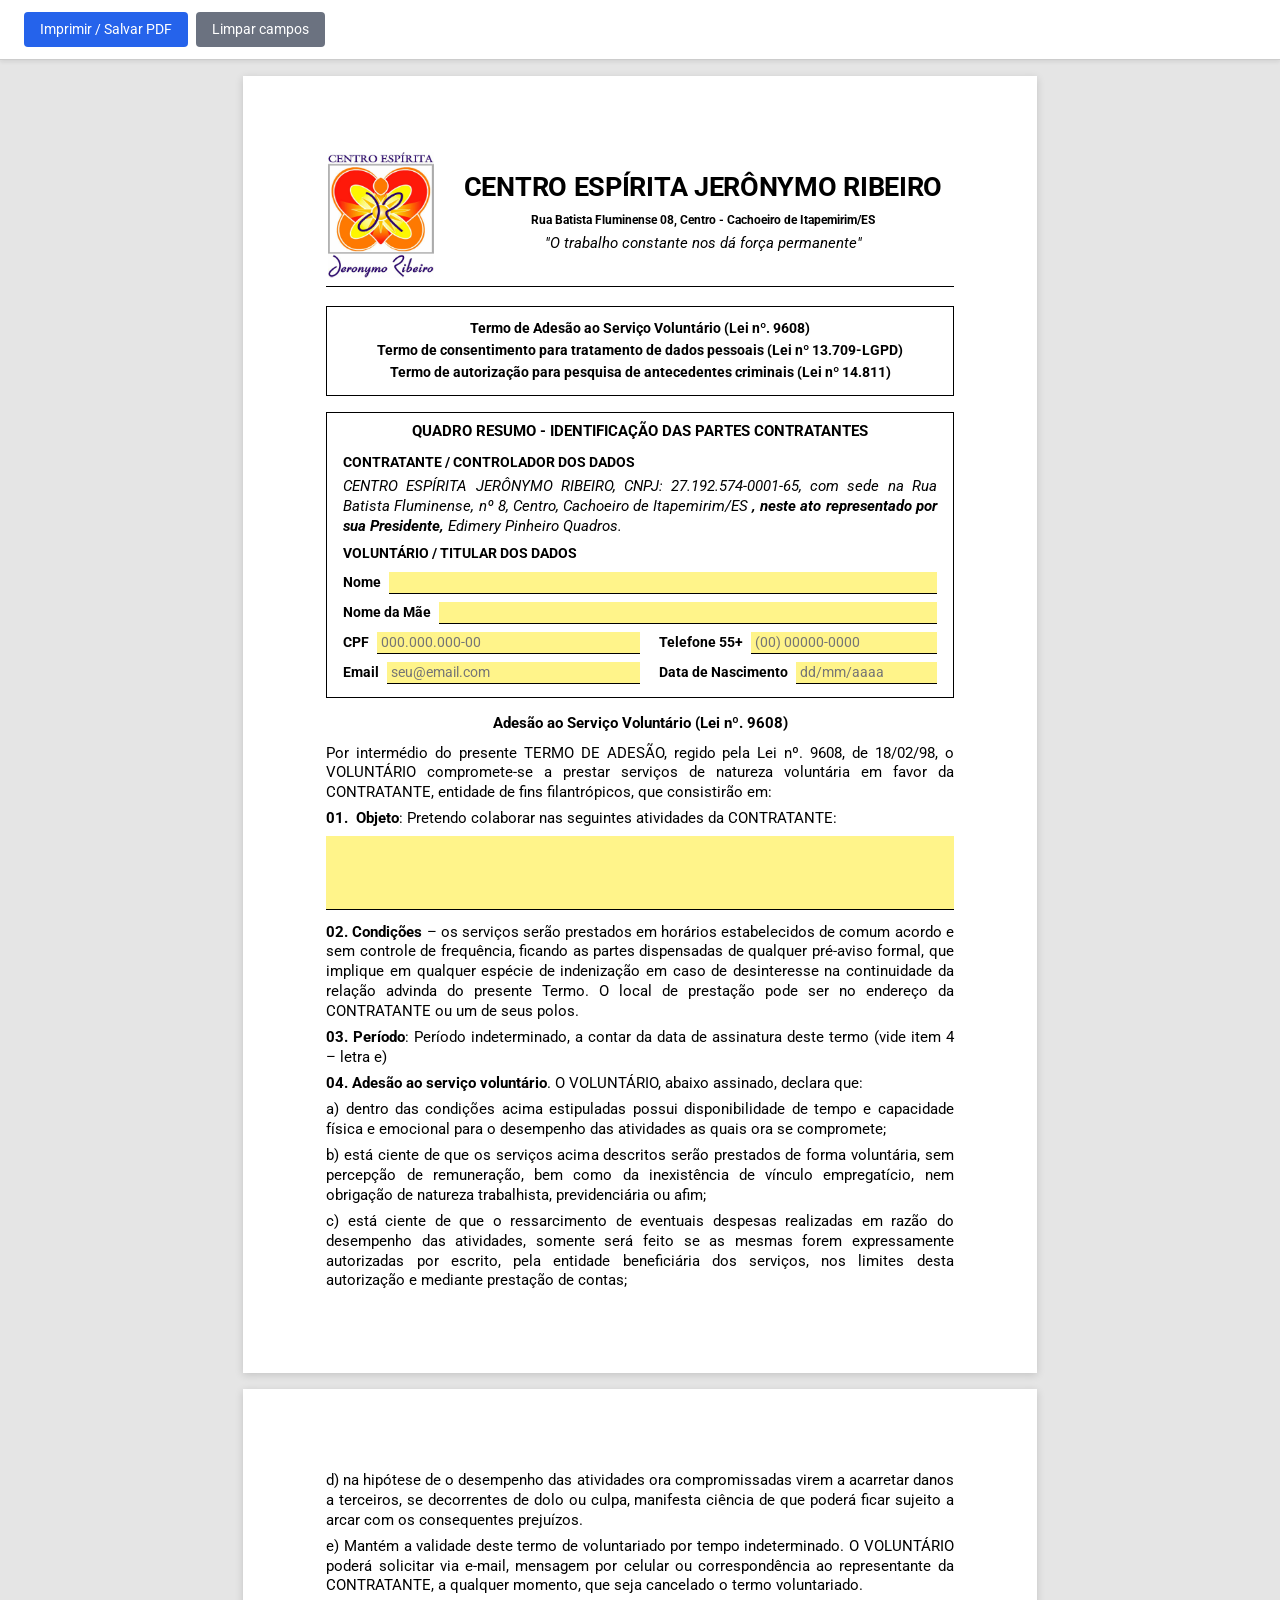
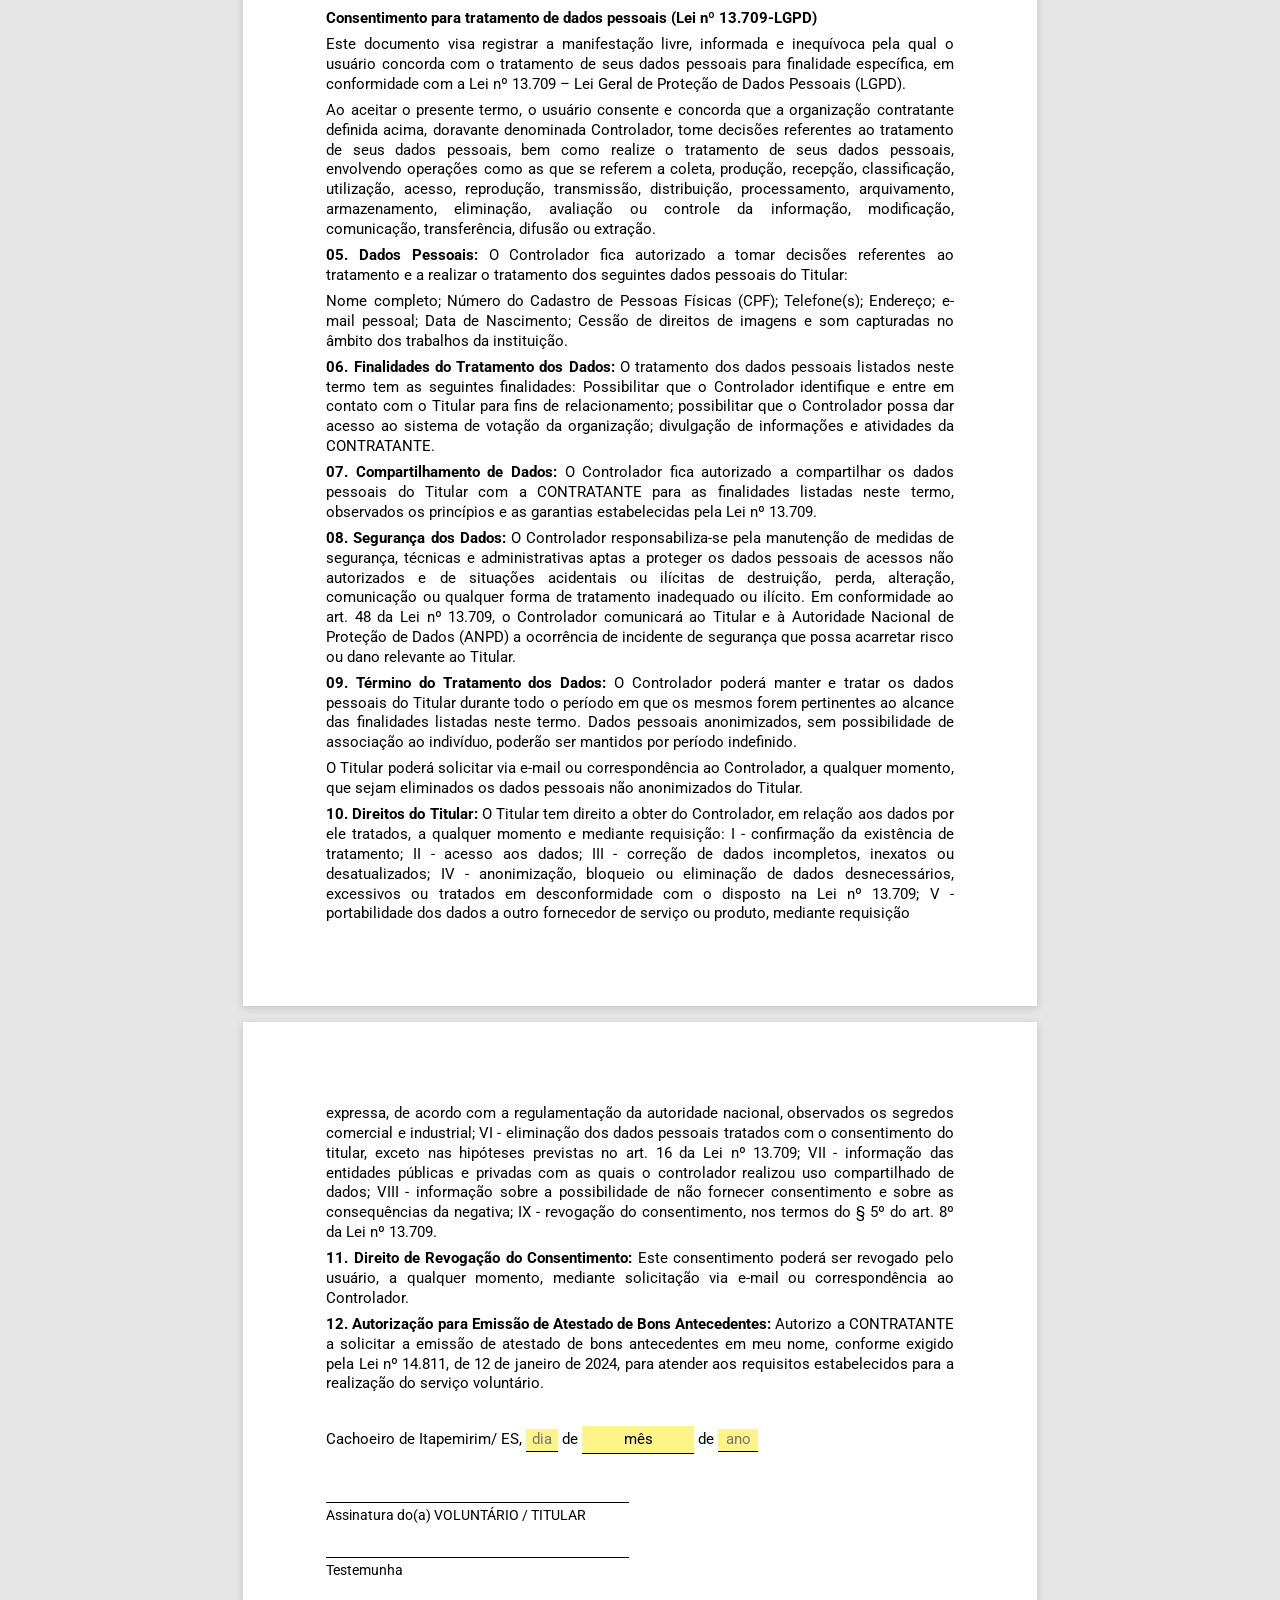
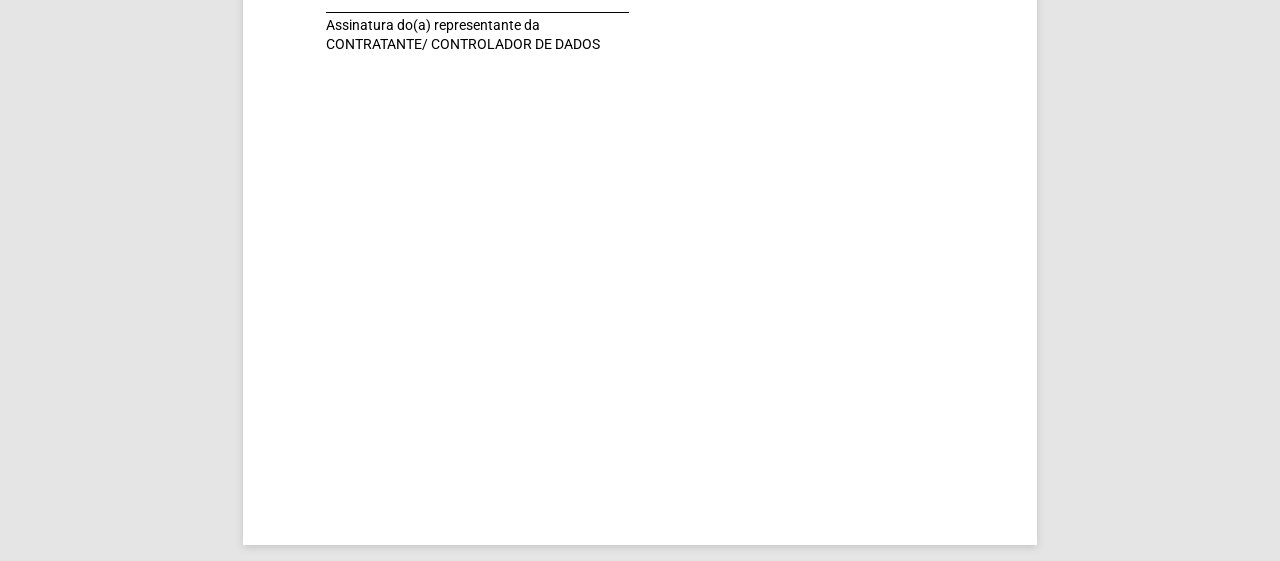
==== index.html @ bb470d13 "deploy: 8203a4cd97ca8ab057811f8cab31dd619400f692" ====
<!DOCTYPE html>
<html lang="pt-BR">
<head>
  <meta charset="UTF-8" />
  <meta name="viewport" content="width=device-width, initial-scale=1.0" />
  <title>Termo de Adesão ao Serviço Voluntário - CEJR 2026</title>
  <link rel="preconnect" href="https://fonts.googleapis.com" />
  <link rel="preconnect" href="https://fonts.gstatic.com" crossorigin />
  <link href="https://fonts.googleapis.com/css2?family=Roboto:ital,wght@0,400;0,700;1,400;1,700&display=swap" rel="stylesheet" />
  <link rel="stylesheet" href="styles.css" />
</head>
<body>
  <div class="toolbar no-print">
    <button id="btn-print" type="button" class="btn">Imprimir / Salvar PDF</button>
    <button onclick="limparCampos()" type="button" class="btn btn-secondary">Limpar campos</button>
    <span id="form-error" class="form-error" role="alert" aria-live="polite"></span>
  </div>

  <article class="page">
    <!-- Cabeçalho -->
    <header class="doc-header">
      <div class="logo-box">
        <img src="logo.png" alt="Centro Espírita Jerônymo Ribeiro" class="logo-img" />
      </div>
      <div class="title-block">
        <h1>CENTRO ESPÍRITA JERÔNYMO RIBEIRO</h1>
        <p class="subtitle">Rua Batista Fluminense 08, Centro - Cachoeiro de Itapemirim/ES</p>
        <p class="motto"><em>"O trabalho constante nos dá força permanente"</em></p>
      </div>
    </header>
    <hr class="header-rule" />

    <!-- Box dos títulos das leis -->
    <section class="law-box">
      <p><strong>Termo de Adesão ao Serviço Voluntário (Lei nº. 9608)</strong></p>
      <p><strong>Termo de consentimento para tratamento de dados pessoais (Lei nº 13.709-LGPD)</strong></p>
      <p><strong>Termo de autorização para pesquisa de antecedentes criminais (Lei nº 14.811)</strong></p>
    </section>

    <!-- Quadro Resumo -->
    <section class="resume-box">
      <h2 class="box-title">QUADRO RESUMO - IDENTIFICAÇÃO DAS PARTES CONTRATANTES</h2>

      <h3>CONTRATANTE / CONTROLADOR DOS DADOS</h3>
      <p class="italic">
        CENTRO ESPÍRITA JERÔNYMO RIBEIRO, CNPJ: 27.192.574-0001-65, com sede na Rua Batista Fluminense,
        nº 8, Centro, Cachoeiro de Itapemirim/ES <strong>, neste ato representado por sua Presidente,</strong>
        Edimery Pinheiro Quadros.
      </p>

      <h3>VOLUNTÁRIO / TITULAR DOS DADOS</h3>
      <table class="fields-table">
        <tr>
          <td colspan="2">
            <label>Nome <input type="text" class="fill" name="nome" required /></label>
          </td>
        </tr>
        <tr>
          <td colspan="2">
            <label>Nome da Mãe <input type="text" class="fill" name="nome_mae" required /></label>
          </td>
        </tr>
        <tr>
          <td><label>CPF <input type="text" class="fill" name="cpf" data-mask="cpf" maxlength="14" inputmode="numeric" placeholder="000.000.000-00" required pattern="\d{3}\.\d{3}\.\d{3}-\d{2}" title="CPF no formato 000.000.000-00" /></label></td>
          <td><label>Telefone 55+ <input type="text" class="fill" name="telefone" data-mask="phone" maxlength="15" inputmode="numeric" placeholder="(00) 00000-0000" required pattern="\(\d{2}\) \d{4,5}-\d{4}" title="Telefone no formato (00) 00000-0000" /></label></td>
        </tr>
        <tr>
          <td><label>Email <input type="email" class="fill" name="email" required placeholder="seu@email.com" title="Informe um e-mail válido" /></label></td>
          <td><label>Data de Nascimento <input type="text" class="fill" name="nascimento" placeholder="dd/mm/aaaa" data-mask="date" maxlength="10" inputmode="numeric" required pattern="\d{2}/\d{2}/\d{4}" title="Data no formato dd/mm/aaaa" /></label></td>
        </tr>
      </table>
    </section>

    <h2 class="section-title">Adesão ao Serviço Voluntário (Lei nº. 9608)</h2>

    <p>
      Por intermédio do presente TERMO DE ADESÃO, regido pela Lei nº. 9608, de 18/02/98, o VOLUNTÁRIO
      compromete-se a prestar serviços de natureza voluntária em favor da CONTRATANTE, entidade de fins
      filantrópicos, que consistirão em:
    </p>

    <p><strong>01.&nbsp;&nbsp;Objeto</strong>: Pretendo colaborar nas seguintes atividades da CONTRATANTE:</p>
    <textarea class="fill fill-area" name="objeto" rows="3" required></textarea>

    <p>
      <strong>02. Condições</strong> – os serviços serão prestados em horários estabelecidos de comum acordo
      e sem controle de frequência, ficando as partes dispensadas de qualquer pré-aviso formal, que implique
      em qualquer espécie de indenização em caso de desinteresse na continuidade da relação advinda do
      presente Termo. O local de prestação pode ser no endereço da CONTRATANTE ou um de seus polos.
    </p>

    <p>
      <strong>03. Período</strong>: Período indeterminado, a contar da data de assinatura deste termo (vide
      item 4 – letra e)
    </p>

    <p><strong>04. Adesão ao serviço voluntário</strong>. O VOLUNTÁRIO, abaixo assinado, declara que:</p>
    <p>a) dentro das condições acima estipuladas possui disponibilidade de tempo e capacidade física e
      emocional para o desempenho das atividades as quais ora se compromete;</p>
    <p>b) está ciente de que os serviços acima descritos serão prestados de forma voluntária, sem percepção
      de remuneração, bem como da inexistência de vínculo empregatício, nem obrigação de natureza
      trabalhista, previdenciária ou afim;</p>
    <p>c) está ciente de que o ressarcimento de eventuais despesas realizadas em razão do desempenho das
      atividades, somente será feito se as mesmas forem expressamente autorizadas por escrito, pela
      entidade beneficiária dos serviços, nos limites desta autorização e mediante prestação de contas;</p>
  </article>

  <!-- Página 2 -->
  <article class="page">
    <p>d) na hipótese de o desempenho das atividades ora compromissadas virem a acarretar danos a
      terceiros, se decorrentes de dolo ou culpa, manifesta ciência de que poderá ficar sujeito a arcar com os
      consequentes prejuízos.</p>
    <p>e) Mantém a validade deste termo de voluntariado por tempo indeterminado. O VOLUNTÁRIO poderá
      solicitar via e-mail, mensagem por celular ou correspondência ao representante da CONTRATANTE, a
      qualquer momento, que seja cancelado o termo voluntariado.</p>

    <h2 class="section-title-left">Consentimento para tratamento de dados pessoais (Lei nº 13.709-LGPD)</h2>
    <p>Este documento visa registrar a manifestação livre, informada e inequívoca pela qual o usuário
      concorda com o tratamento de seus dados pessoais para finalidade específica, em conformidade com a
      Lei nº 13.709 – Lei Geral de Proteção de Dados Pessoais (LGPD).</p>
    <p>Ao aceitar o presente termo, o usuário consente e concorda que a organização contratante definida
      acima, doravante denominada Controlador, tome decisões referentes ao tratamento de seus dados
      pessoais, bem como realize o tratamento de seus dados pessoais, envolvendo operações como as que
      se referem a coleta, produção, recepção, classificação, utilização, acesso, reprodução, transmissão,
      distribuição, processamento, arquivamento, armazenamento, eliminação, avaliação ou controle da
      informação, modificação, comunicação, transferência, difusão ou extração.</p>

    <p><strong>05. Dados Pessoais:</strong> O Controlador fica autorizado a tomar decisões referentes ao
      tratamento e a realizar o tratamento dos seguintes dados pessoais do Titular:</p>
    <p>Nome completo; Número do Cadastro de Pessoas Físicas (CPF); Telefone(s); Endereço; e-mail pessoal;
      Data de Nascimento; Cessão de direitos de imagens e som capturadas no âmbito dos trabalhos da
      instituição.</p>

    <p><strong>06. Finalidades do Tratamento dos Dados:</strong> O tratamento dos dados pessoais listados
      neste termo tem as seguintes finalidades: Possibilitar que o Controlador identifique e entre em contato
      com o Titular para fins de relacionamento; possibilitar que o Controlador possa dar acesso ao sistema
      de votação da organização; divulgação de informações e atividades da CONTRATANTE.</p>

    <p><strong>07. Compartilhamento de Dados:</strong> O Controlador fica autorizado a compartilhar os dados
      pessoais do Titular com a CONTRATANTE para as finalidades listadas neste termo, observados os
      princípios e as garantias estabelecidas pela Lei nº 13.709.</p>

    <p><strong>08. Segurança dos Dados:</strong> O Controlador responsabiliza-se pela manutenção de
      medidas de segurança, técnicas e administrativas aptas a proteger os dados pessoais de acessos não
      autorizados e de situações acidentais ou ilícitas de destruição, perda, alteração, comunicação ou
      qualquer forma de tratamento inadequado ou ilícito. Em conformidade ao art. 48 da Lei nº 13.709, o
      Controlador comunicará ao Titular e à Autoridade Nacional de Proteção de Dados (ANPD) a ocorrência
      de incidente de segurança que possa acarretar risco ou dano relevante ao Titular.</p>

    <p><strong>09. Término do Tratamento dos Dados:</strong> O Controlador poderá manter e tratar os
      dados pessoais do Titular durante todo o período em que os mesmos forem pertinentes ao alcance das
      finalidades listadas neste termo. Dados pessoais anonimizados, sem possibilidade de associação ao
      indivíduo, poderão ser mantidos por período indefinido.</p>
    <p>O Titular poderá solicitar via e-mail ou correspondência ao Controlador, a qualquer momento, que
      sejam eliminados os dados pessoais não anonimizados do Titular.</p>

    <p><strong>10. Direitos do Titular:</strong> O Titular tem direito a obter do Controlador, em relação aos
      dados por ele tratados, a qualquer momento e mediante requisição: I - confirmação da existência de
      tratamento; II - acesso aos dados; III - correção de dados incompletos, inexatos ou desatualizados;
      IV - anonimização, bloqueio ou eliminação de dados desnecessários, excessivos ou tratados em
      desconformidade com o disposto na Lei nº 13.709; V - portabilidade dos dados a outro fornecedor de
      serviço ou produto, mediante requisição</p>
  </article>

  <!-- Página 3 -->
  <article class="page">
    <p>expressa, de acordo com a regulamentação da autoridade nacional, observados os segredos comercial
      e industrial; VI - eliminação dos dados pessoais tratados com o consentimento do titular, exceto nas
      hipóteses previstas no art. 16 da Lei nº 13.709; VII - informação das entidades públicas e privadas com
      as quais o controlador realizou uso compartilhado de dados; VIII - informação sobre a possibilidade de
      não fornecer consentimento e sobre as consequências da negativa; IX - revogação do consentimento,
      nos termos do § 5º do art. 8º da Lei nº 13.709.</p>

    <p><strong>11. Direito de Revogação do Consentimento:</strong> Este consentimento poderá ser revogado
      pelo usuário, a qualquer momento, mediante solicitação via e-mail ou correspondência ao Controlador.</p>

    <p><strong>12. Autorização para Emissão de Atestado de Bons Antecedentes:</strong> Autorizo a
      CONTRATANTE a solicitar a emissão de atestado de bons antecedentes em meu nome, conforme exigido
      pela Lei nº 14.811, de 12 de janeiro de 2024, para atender aos requisitos estabelecidos para a
      realização do serviço voluntário.</p>

    <p class="data-local">
      Cachoeiro de Itapemirim/ ES,
      <input type="text" class="fill fill-inline dia" name="dia" placeholder="dia" data-mask="digits" maxlength="2" inputmode="numeric" required pattern="\d{1,2}" title="Dia (1-31)" />
      de
      <select class="fill fill-inline mes" name="mes" required
              oninvalid="this.setCustomValidity('Selecione um mês')"
              onchange="this.setCustomValidity('')">
        <option value="" disabled selected>mês</option>
        <option>janeiro</option>
        <option>fevereiro</option>
        <option>março</option>
        <option>abril</option>
        <option>maio</option>
        <option>junho</option>
        <option>julho</option>
        <option>agosto</option>
        <option>setembro</option>
        <option>outubro</option>
        <option>novembro</option>
        <option>dezembro</option>
      </select>
      de
      <input type="text" class="fill fill-inline ano" name="ano" placeholder="ano" data-mask="digits" maxlength="4" inputmode="numeric" required pattern="\d{4}" title="Ano com 4 dígitos" />
    </p>

    <div class="signatures">
      <div class="signature-block">
        <div class="signature-line"></div>
        <p>Assinatura do(a) VOLUNTÁRIO / TITULAR</p>
      </div>
      <div class="signature-block">
        <div class="signature-line"></div>
        <p>Testemunha</p>
      </div>
      <div class="signature-block">
        <div class="signature-line"></div>
        <p>Assinatura do(a) representante da<br />CONTRATANTE/ CONTROLADOR DE DADOS</p>
      </div>
    </div>
  </article>

  <script>
    function limparCampos() {
      document.querySelectorAll('input.fill, textarea.fill').forEach(el => el.value = '');
      document.querySelectorAll('select.fill').forEach(el => el.selectedIndex = 0);
    }

    const masks = {
      date: (v) => {
        const d = v.replace(/\D/g, '').slice(0, 8);
        if (d.length <= 2) return d;
        if (d.length <= 4) return `${d.slice(0,2)}/${d.slice(2)}`;
        return `${d.slice(0,2)}/${d.slice(2,4)}/${d.slice(4)}`;
      },
      cpf: (v) => {
        const d = v.replace(/\D/g, '').slice(0, 11);
        if (d.length <= 3) return d;
        if (d.length <= 6) return `${d.slice(0,3)}.${d.slice(3)}`;
        if (d.length <= 9) return `${d.slice(0,3)}.${d.slice(3,6)}.${d.slice(6)}`;
        return `${d.slice(0,3)}.${d.slice(3,6)}.${d.slice(6,9)}-${d.slice(9)}`;
      },
      letters: (v) => v.replace(/[^A-Za-zÇçÀ-ÖØ-öø-ÿ\s]/g, ''),
      digits: (v) => v.replace(/\D/g, ''),
      phone: (v) => {
        const d = v.replace(/\D/g, '').slice(0, 11);
        if (d.length <= 2) return d.length ? `(${d}` : d;
        if (d.length <= 6) return `(${d.slice(0,2)}) ${d.slice(2)}`;
        if (d.length <= 10) return `(${d.slice(0,2)}) ${d.slice(2,6)}-${d.slice(6)}`;
        return `(${d.slice(0,2)}) ${d.slice(2,7)}-${d.slice(7)}`;
      },
    };

    document.querySelectorAll('input[data-mask]').forEach((el) => {
      const fn = masks[el.dataset.mask];
      if (!fn) return;
      el.addEventListener('input', () => {
        el.value = fn(el.value);
      });
    });

    // Validação antes de imprimir
    const btnPrint = document.getElementById('btn-print');
    const errorEl = document.getElementById('form-error');

    btnPrint.addEventListener('click', () => {
      const fields = document.querySelectorAll('.fill');
      let firstInvalid = null;
      fields.forEach((f) => {
        f.classList.remove('invalid');
        if (!f.checkValidity()) {
          f.classList.add('invalid');
          if (!firstInvalid) firstInvalid = f;
        }
      });

      if (firstInvalid) {
        errorEl.textContent = '*Preencha todos os campos corretamente!';
        firstInvalid.scrollIntoView({ behavior: 'smooth', block: 'center' });
        firstInvalid.focus({ preventScroll: true });
        firstInvalid.reportValidity();
        return;
      }

      errorEl.textContent = '';
      window.print();
    });

    // Remove marcação de erro quando o usuário corrige
    document.querySelectorAll('.fill').forEach((el) => {
      el.addEventListener('input', () => el.classList.remove('invalid'));
      el.addEventListener('change', () => el.classList.remove('invalid'));
    });
  </script>
</body>
</html>
---- styles.css ----
/* === Base === */
* { box-sizing: border-box; }

body {
  margin: 0;
  background: #e5e5e5;
  font-family: "Roboto", "Segoe UI", Arial, sans-serif;
  font-size: 11pt;
  color: #000;
  line-height: 1.35;
}

/* === Toolbar (não imprime) === */
.toolbar {
  position: sticky;
  top: 0;
  z-index: 100;
  background: #fff;
  border-bottom: 1px solid #ccc;
  padding: 0.75rem 1.5rem;
  display: flex;
  gap: 0.5rem;
  box-shadow: 0 2px 4px rgba(0,0,0,0.08);
}

.btn {
  padding: 0.5rem 1rem;
  background: #2563eb;
  color: #fff;
  border: none;
  border-radius: 4px;
  cursor: pointer;
  font: inherit;
  font-size: 0.9rem;
}

.btn:hover { filter: brightness(1.1); }
.btn-secondary { background: #6b7280; }

.form-error {
  color: #b91c1c;
  font-size: 0.9rem;
  align-self: center;
  margin-left: 0.5rem;
}

.fill.invalid,
select.fill.invalid {
  background: #fee2e2 !important;
  border-bottom: 1.5px solid #b91c1c !important;
}

.fill.invalid:focus {
  background: #fecaca !important;
}

/* === Página A4 === */
.page {
  width: 21cm;
  min-height: 29.7cm;
  margin: 1rem auto;
  padding: 2cm 2.2cm;
  background: #fff;
  box-shadow: 0 2px 8px rgba(0,0,0,0.15);
  position: relative;
}

/* === Cabeçalho === */
.doc-header {
  display: flex;
  align-items: center;
  gap: 1rem;
  margin-bottom: 0.5rem;
}

.logo-box {
  width: 110px;
  text-align: center;
  flex-shrink: 0;
}

.logo-img {
  width: 100%;
  height: auto;
  display: block;
}

.title-block {
  flex: 1;
  text-align: center;
}

.title-block h1 {
  font-size: 20pt;
  font-weight: bold;
  margin: 0;
  letter-spacing: -0.3px;
}

.subtitle {
  font-size: 9pt;
  font-weight: bold;
  margin: 0.3rem 0;
}

.motto {
  font-size: 11pt;
  margin: 0.3rem 0 0 0;
}

.header-rule {
  border: none;
  border-top: 1.5px solid #000;
  margin: 0.5rem 0 1.2rem 0;
}

/* === Box das leis === */
.law-box {
  border: 1px solid #000;
  padding: 0.5rem 1rem;
  text-align: center;
  margin-bottom: 1rem;
}

.law-box p {
  margin: 0;
  font-size: 10.5pt;
  text-align: center;
  line-height: 1.1;
}

.title-block p {
  text-align: center;
}

/* === Quadro Resumo === */
.resume-box {
  border: 1px solid #000;
  padding: 0.6rem 1rem;
  margin-bottom: 1rem;
}

.box-title {
  text-align: center;
  font-size: 11pt;
  font-weight: bold;
  margin: 0 0 0.7rem 0;
}

.resume-box h3 {
  font-size: 10.5pt;
  font-weight: bold;
  margin: 0.5rem 0 0.3rem 0;
}

.resume-box .italic { font-style: italic; margin: 0 0 0.5rem 0; }

.fields-table {
  width: 100%;
  border-collapse: collapse;
}

.fields-table td {
  padding: 4px 0;
  vertical-align: middle;
  width: 50%;
}

.fields-table td + td {
  padding-left: 1.2rem;
}

.fields-table label {
  display: flex;
  align-items: center;
  gap: 8px;
  font-weight: bold;
  font-size: 10.5pt;
}

/* === Títulos de seção === */
.section-title {
  text-align: center;
  font-size: 11pt;
  font-weight: bold;
  margin: 1rem 0 0.6rem 0;
}

.section-title-left {
  font-size: 11pt;
  font-weight: bold;
  margin: 0.8rem 0 0.4rem 0;
}

/* === Parágrafos === */
.page p {
  margin: 0.4rem 0;
  text-align: justify;
  text-justify: inter-word;
  hyphens: auto;
  -webkit-hyphens: auto;
  word-spacing: normal;
}

.page .law-box p,
.page .title-block p {
  text-align: center;
}

/* === Campos preenchíveis (amarelos como no PDF original) === */
.fill {
  background: #fff48a;
  border: none;
  border-bottom: 1px solid #000;
  font: inherit;
  font-weight: normal;
  padding: 1px 4px;
  color: #000;
  outline: none;
  flex: 1;
  min-width: 0;
}

.fill:focus {
  background: #ffe94d;
  box-shadow: inset 0 -2px 0 #2563eb;
}

.fill-area {
  width: 100%;
  resize: none;
  font-family: inherit;
  font-size: inherit;
  min-height: 4.5em;
  border: none;
  border-bottom: 1px solid #000;
  background: #fff48a;
  padding: 4px 6px;
  line-height: 1.5;
}

.fill-inline {
  display: inline-block;
  flex: 0 0 auto;
  text-align: center;
}

.dia { width: 4ch; }
.mes { width: 14ch; }
.ano { width: 5ch; }

select.fill {
  appearance: none;
  -webkit-appearance: none;
  -moz-appearance: none;
  background: #fff48a;
  border: none;
  border-bottom: 1px solid #000;
  font: inherit;
  color: #000;
  padding: 2px 4px 3px;
  outline: none;
  cursor: pointer;
  line-height: 1.5;
  vertical-align: baseline;
  height: auto;
}

select.fill:focus {
  background: #ffe94d;
  box-shadow: inset 0 -2px 0 #2563eb;
}

/* === Data e assinaturas === */
.data-local {
  text-align: center;
  margin: 2rem 0 3rem 0 !important;
  font-size: 11pt;
}

.signatures {
  margin-top: 1.5rem;
}

.signature-block {
  margin-bottom: 2rem;
}

.signature-line {
  border-top: 1px solid #000;
  width: 8cm;
  margin-bottom: 0.2rem;
}

.signature-block p {
  margin: 0;
  font-size: 10.5pt;
}

/* === Mobile (tela apenas) === */
@media screen and (max-width: 820px) {
  body {
    overflow-x: hidden;
  }

  .page {
    width: 100%;
    min-height: auto;
    margin: 0.5rem 0;
    padding: 1rem;
    box-shadow: none;
    border-bottom: 1px solid #ddd;
  }

  .doc-header {
    flex-direction: column;
    align-items: center;
    text-align: center;
  }

  .title-block h1 {
    font-size: 16pt;
  }

  .fields-table,
  .fields-table tbody,
  .fields-table tr,
  .fields-table td {
    display: block;
    width: 100% !important;
  }

  .fields-table td + td {
    padding-left: 0;
  }

  .fields-table label {
    flex-direction: column;
    align-items: stretch;
    gap: 4px;
  }

  .fill,
  .fill-area {
    width: 100%;
  }

  .toolbar {
    flex-wrap: wrap;
  }
}

/* === Impressão === */
@media print {
  body {
    background: #fff;
    margin: 0;
  }

  .no-print { display: none !important; }

  .page {
    margin: 0;
    padding: 0;
    box-shadow: none;
    width: 100%;
    min-height: auto;
    page-break-after: auto;
    break-after: auto;
    border: none;
  }

  .page p {
    text-align: justify;
    hyphens: auto;
    -webkit-hyphens: auto;
  }

  /* Mantém centralização nos blocos que devem ficar centralizados */
  .page .law-box p,
  .page .title-block p,
  .page .box-title,
  .page .section-title,
  .page .data-local {
    text-align: center !important;
  }

  /* Evita que parágrafos / blocos fiquem partidos entre páginas criando vazios */
  .page p,
  .resume-box,
  .law-box,
  .signature-block,
  .data-local {
    page-break-inside: avoid;
    break-inside: avoid;
  }

  /* Garante que o textarea do "Objeto" não explode em altura na impressão */
  .fill-area {
    min-height: auto !important;
    height: auto !important;
  }

  /* Campos sem destaque amarelo na impressão — apenas o texto preenchido */
  .fill,
  .fill-area,
  select.fill {
    background: transparent !important;
    border: none !important;
    border-bottom: 1px solid #000 !important;
    box-shadow: none !important;
    -webkit-appearance: none !important;
    appearance: none !important;
  }

  /* Opcional: para imprimir com destaque amarelo (para teste visual), use a classe abaixo */
  body.print-highlight .fill,
  body.print-highlight .fill-area {
    background: #fff48a !important;
  }

  @page {
    size: A4;
    margin: 1.5cm 2cm;
  }
}
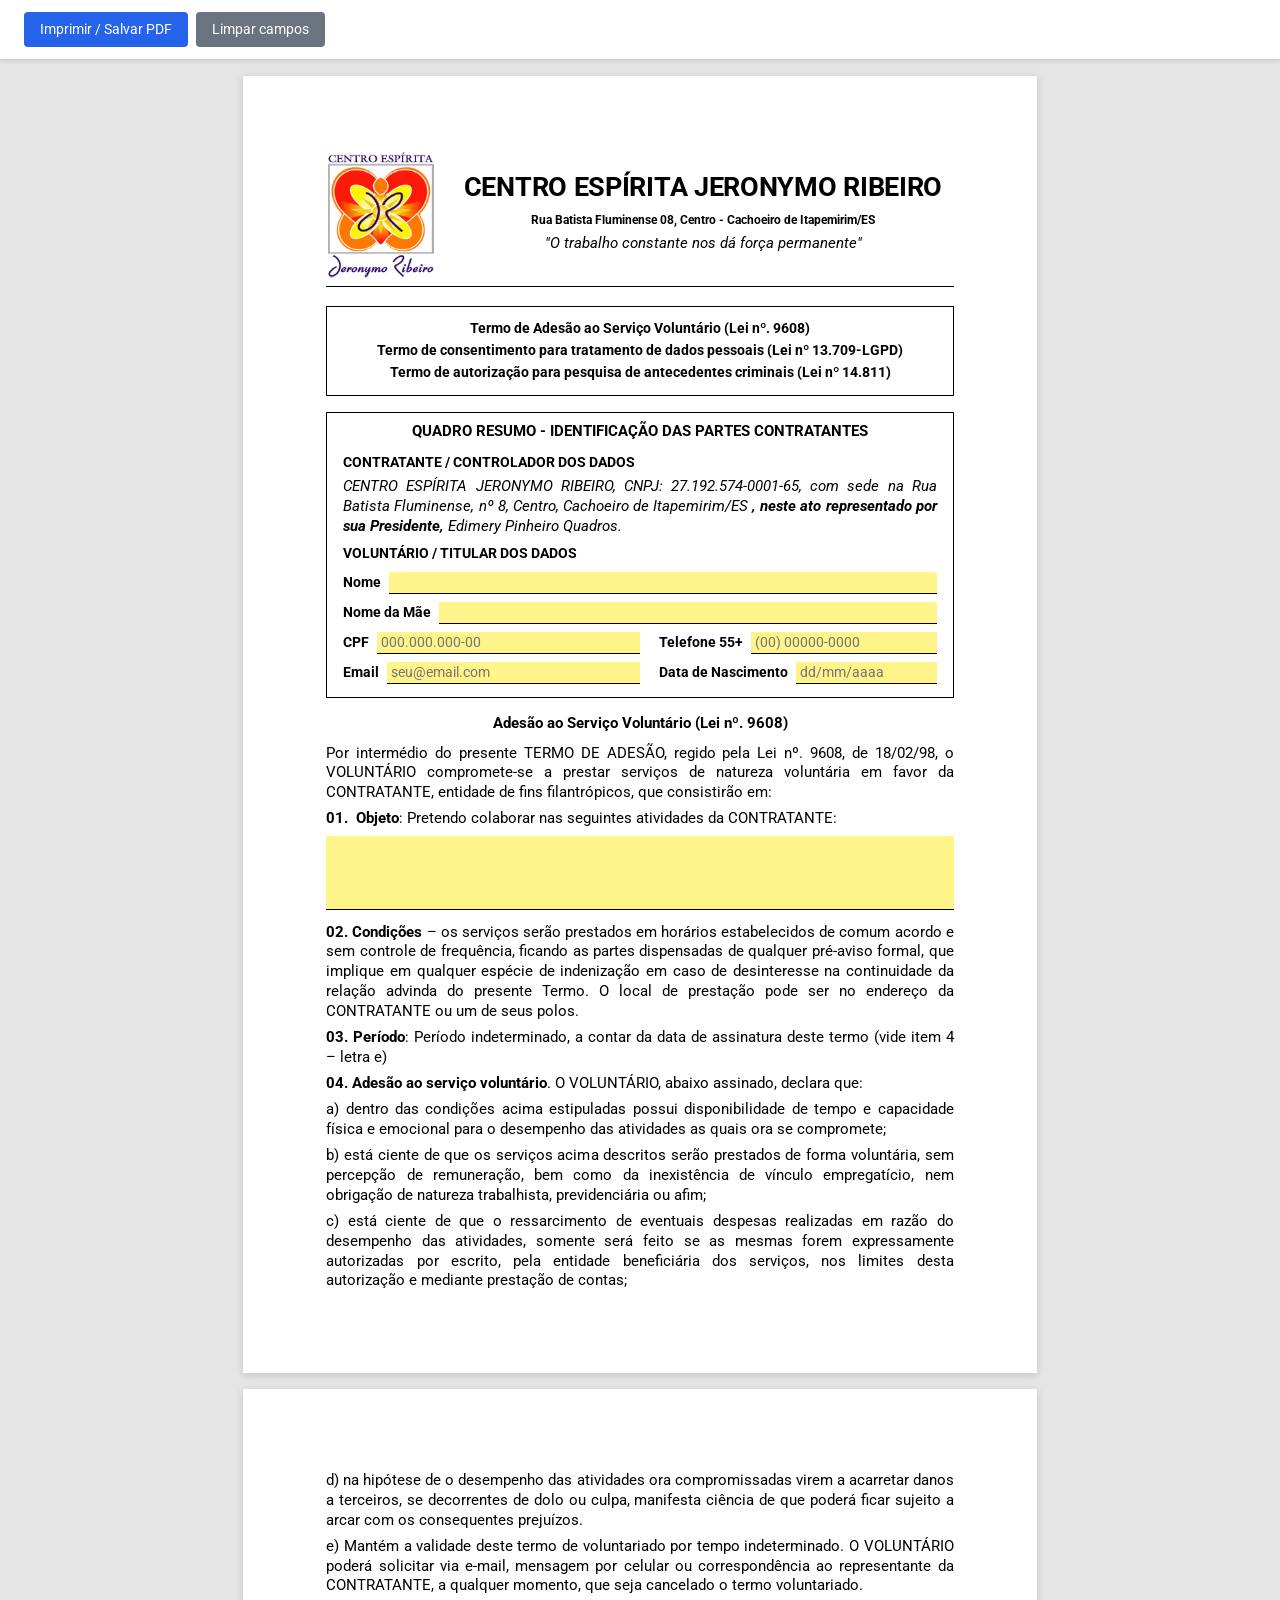
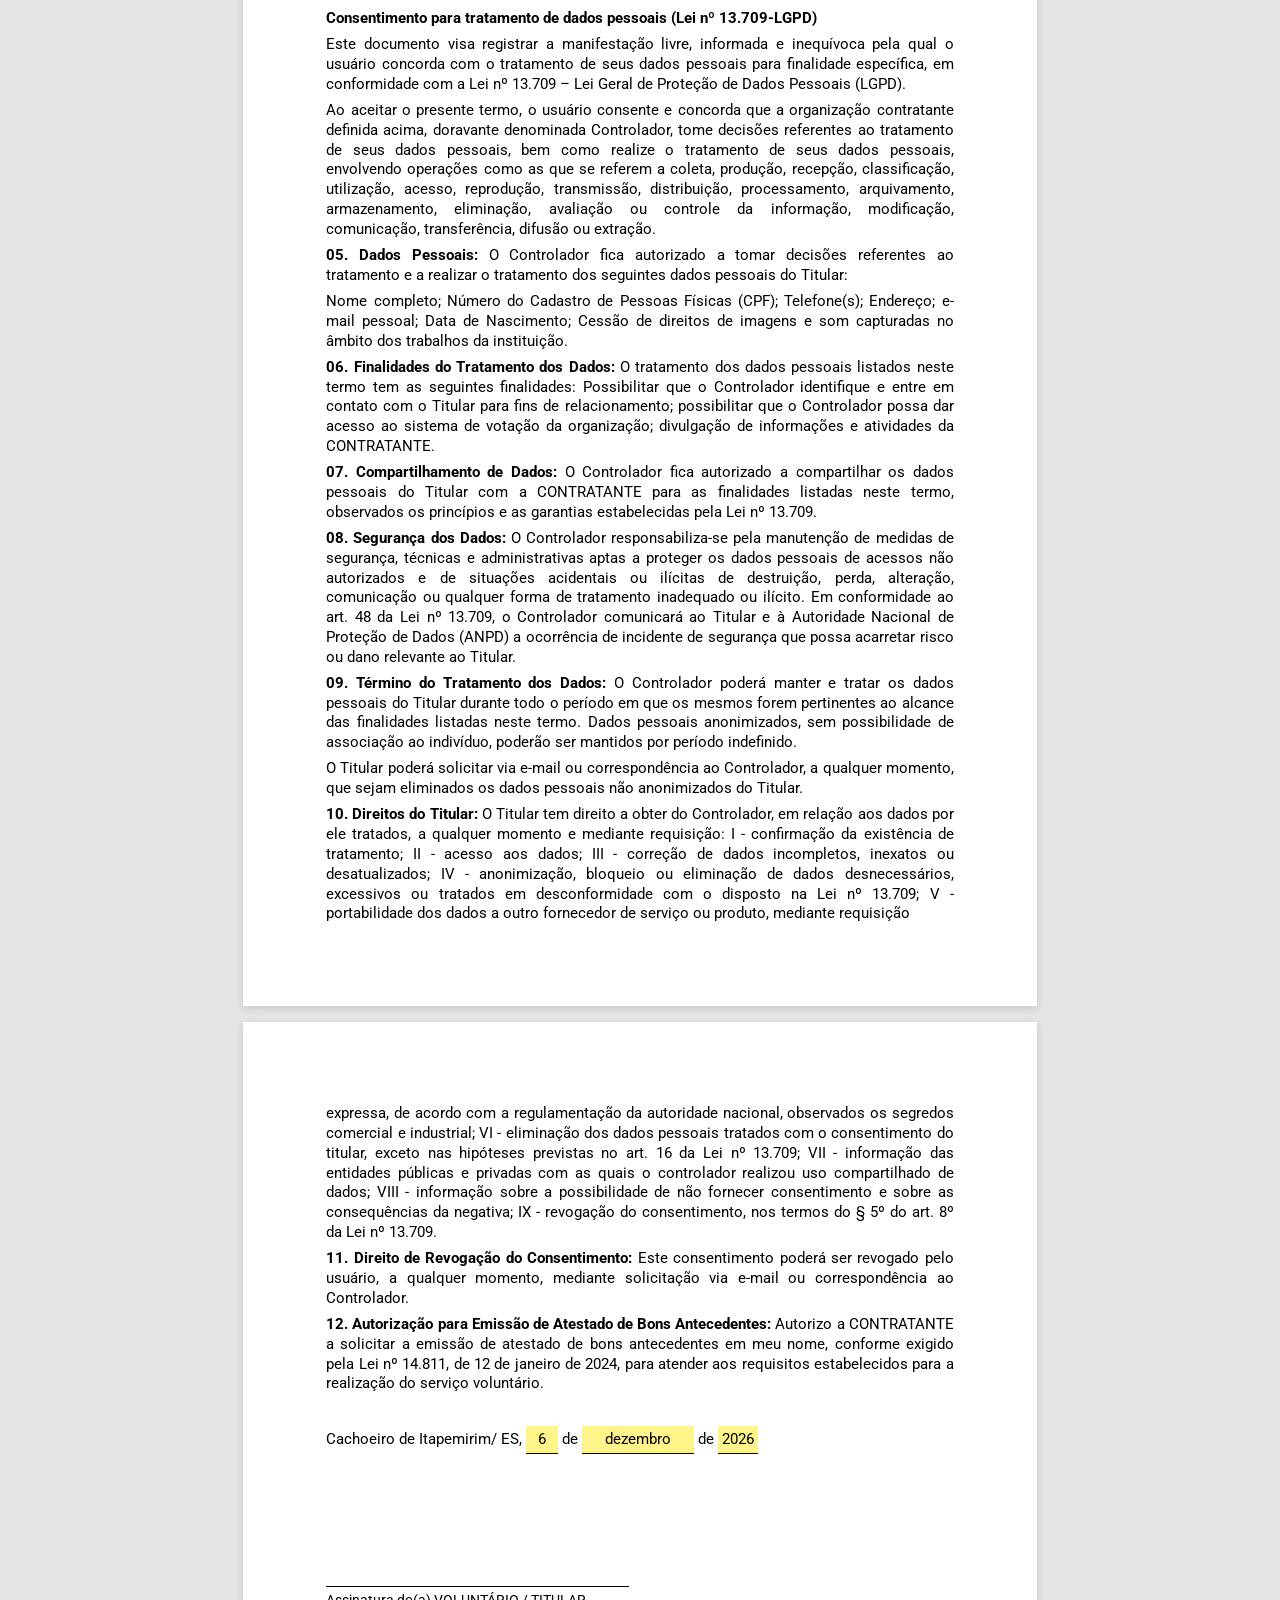
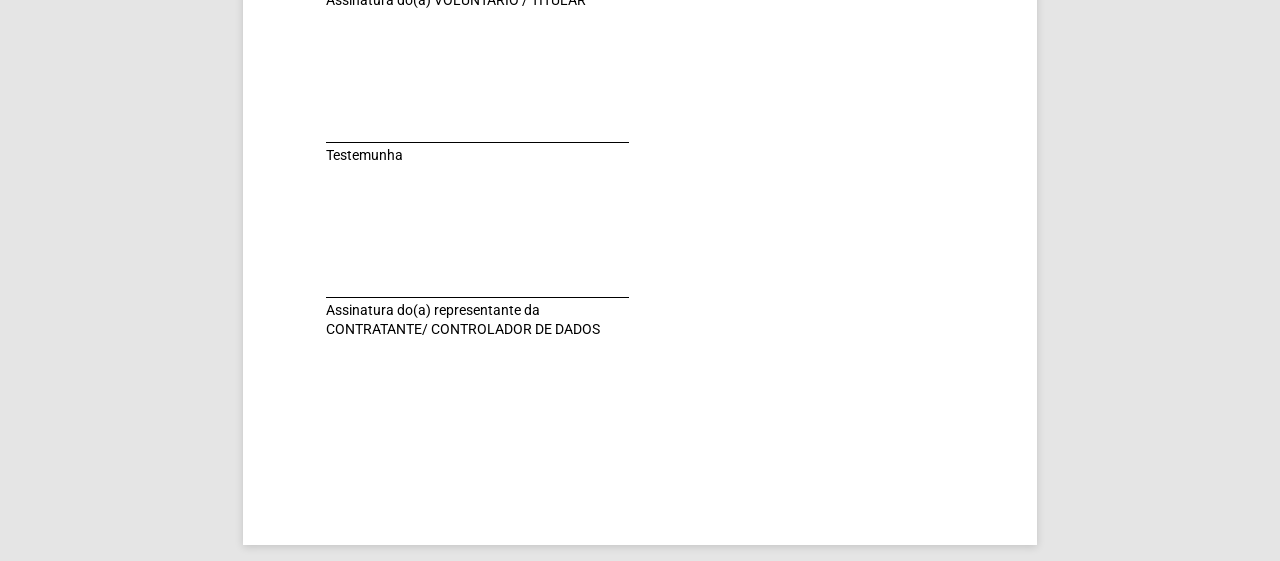
==== commit 06ee929e: "deploy: c41e544bf048a049b8aeb951be7ef8f168a34dd5" ====
--- a/index.html
+++ b/index.html
@@ -20,10 +20,10 @@
     <!-- Cabeçalho -->
     <header class="doc-header">
       <div class="logo-box">
-        <img src="logo.png" alt="Centro Espírita Jerônymo Ribeiro" class="logo-img" />
+        <img src="logo.png" alt="Centro Espírita Jeronymo Ribeiro" class="logo-img" />
       </div>
       <div class="title-block">
-        <h1>CENTRO ESPÍRITA JERÔNYMO RIBEIRO</h1>
+        <h1>CENTRO ESPÍRITA JERONYMO RIBEIRO</h1>
         <p class="subtitle">Rua Batista Fluminense 08, Centro - Cachoeiro de Itapemirim/ES</p>
         <p class="motto"><em>"O trabalho constante nos dá força permanente"</em></p>
       </div>
@@ -43,7 +43,7 @@
 
       <h3>CONTRATANTE / CONTROLADOR DOS DADOS</h3>
       <p class="italic">
-        CENTRO ESPÍRITA JERÔNYMO RIBEIRO, CNPJ: 27.192.574-0001-65, com sede na Rua Batista Fluminense,
+        CENTRO ESPÍRITA JERONYMO RIBEIRO, CNPJ: 27.192.574-0001-65, com sede na Rua Batista Fluminense,
         nº 8, Centro, Cachoeiro de Itapemirim/ES <strong>, neste ato representado por sua Presidente,</strong>
         Edimery Pinheiro Quadros.
       </p>
@@ -181,7 +181,12 @@
 
     <p class="data-local">
       Cachoeiro de Itapemirim/ ES,
-      <input type="text" class="fill fill-inline dia" name="dia" placeholder="dia" data-mask="digits" maxlength="2" inputmode="numeric" required pattern="\d{1,2}" title="Dia (1-31)" />
+      <select class="fill fill-inline dia" name="dia" required
+              oninvalid="this.setCustomValidity('Selecione um dia')"
+              onchange="this.setCustomValidity('')">
+        <option value="" disabled selected>dia</option>
+        <script>for(let i=1;i<=31;i++)document.write(`<option>${i}</option>`)</script>
+      </select>
       de
       <select class="fill fill-inline mes" name="mes" required
               oninvalid="this.setCustomValidity('Selecione um mês')"
@@ -201,7 +206,12 @@
         <option>dezembro</option>
       </select>
       de
-      <input type="text" class="fill fill-inline ano" name="ano" placeholder="ano" data-mask="digits" maxlength="4" inputmode="numeric" required pattern="\d{4}" title="Ano com 4 dígitos" />
+      <select class="fill fill-inline ano" name="ano" required
+              oninvalid="this.setCustomValidity('Selecione um ano')"
+              onchange="this.setCustomValidity('')">
+        <option value="" disabled selected>ano</option>
+        <script>for(let i=2026;i<=2030;i++)document.write(`<option>${i}</option>`)</script>
+      </select>
     </p>
 
     <div class="signatures">
@@ -259,6 +269,27 @@
       });
     });
 
+    // Pré-preenche dia/mês/ano com a data atual (se o ano estiver dentro do range disponível)
+    (function preencherDataAtual() {
+      const hoje = new Date();
+      const dia = String(hoje.getDate());
+      const meses = ['janeiro','fevereiro','março','abril','maio','junho',
+                     'julho','agosto','setembro','outubro','novembro','dezembro'];
+      const mes = meses[hoje.getMonth()];
+      const ano = String(hoje.getFullYear());
+
+      const setIf = (sel, val) => {
+        const el = document.querySelector(sel);
+        if (!el) return;
+        const opt = Array.from(el.options).find((o) => o.value === val || o.textContent === val);
+        if (opt) el.value = opt.value || opt.textContent;
+      };
+
+      setIf('select[name="dia"]', dia);
+      setIf('select[name="mes"]', mes);
+      setIf('select[name="ano"]', ano);
+    })();
+
     // Validação antes de imprimir
     const btnPrint = document.getElementById('btn-print');
     const errorEl = document.getElementById('form-error');
--- a/styles.css
+++ b/styles.css
@@ -279,11 +279,15 @@
 }
 
 .signatures {
-  margin-top: 1.5rem;
+  margin-top: 3.5cm;
 }
 
 .signature-block {
-  margin-bottom: 2rem;
+  margin-bottom: 3.5cm;
+}
+
+.signature-block:last-child {
+  margin-bottom: 0;
 }
 
 .signature-line {
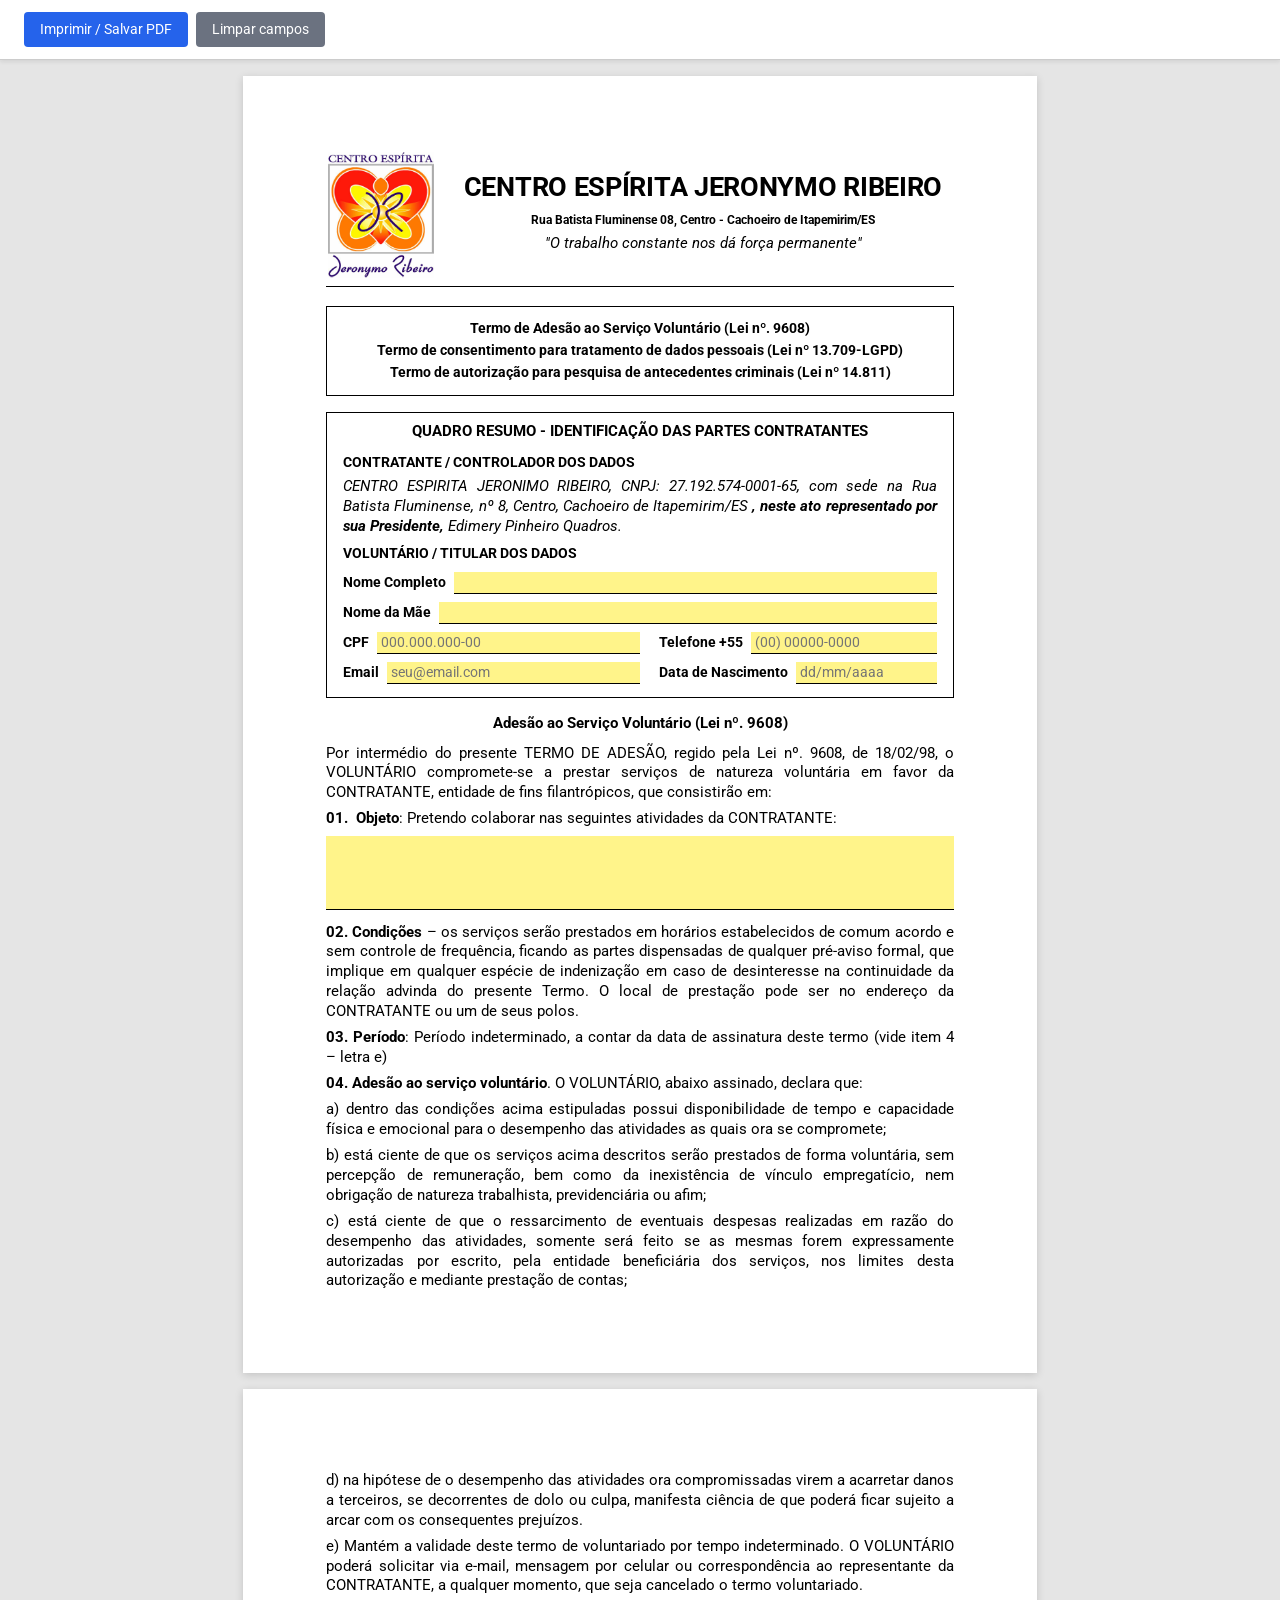
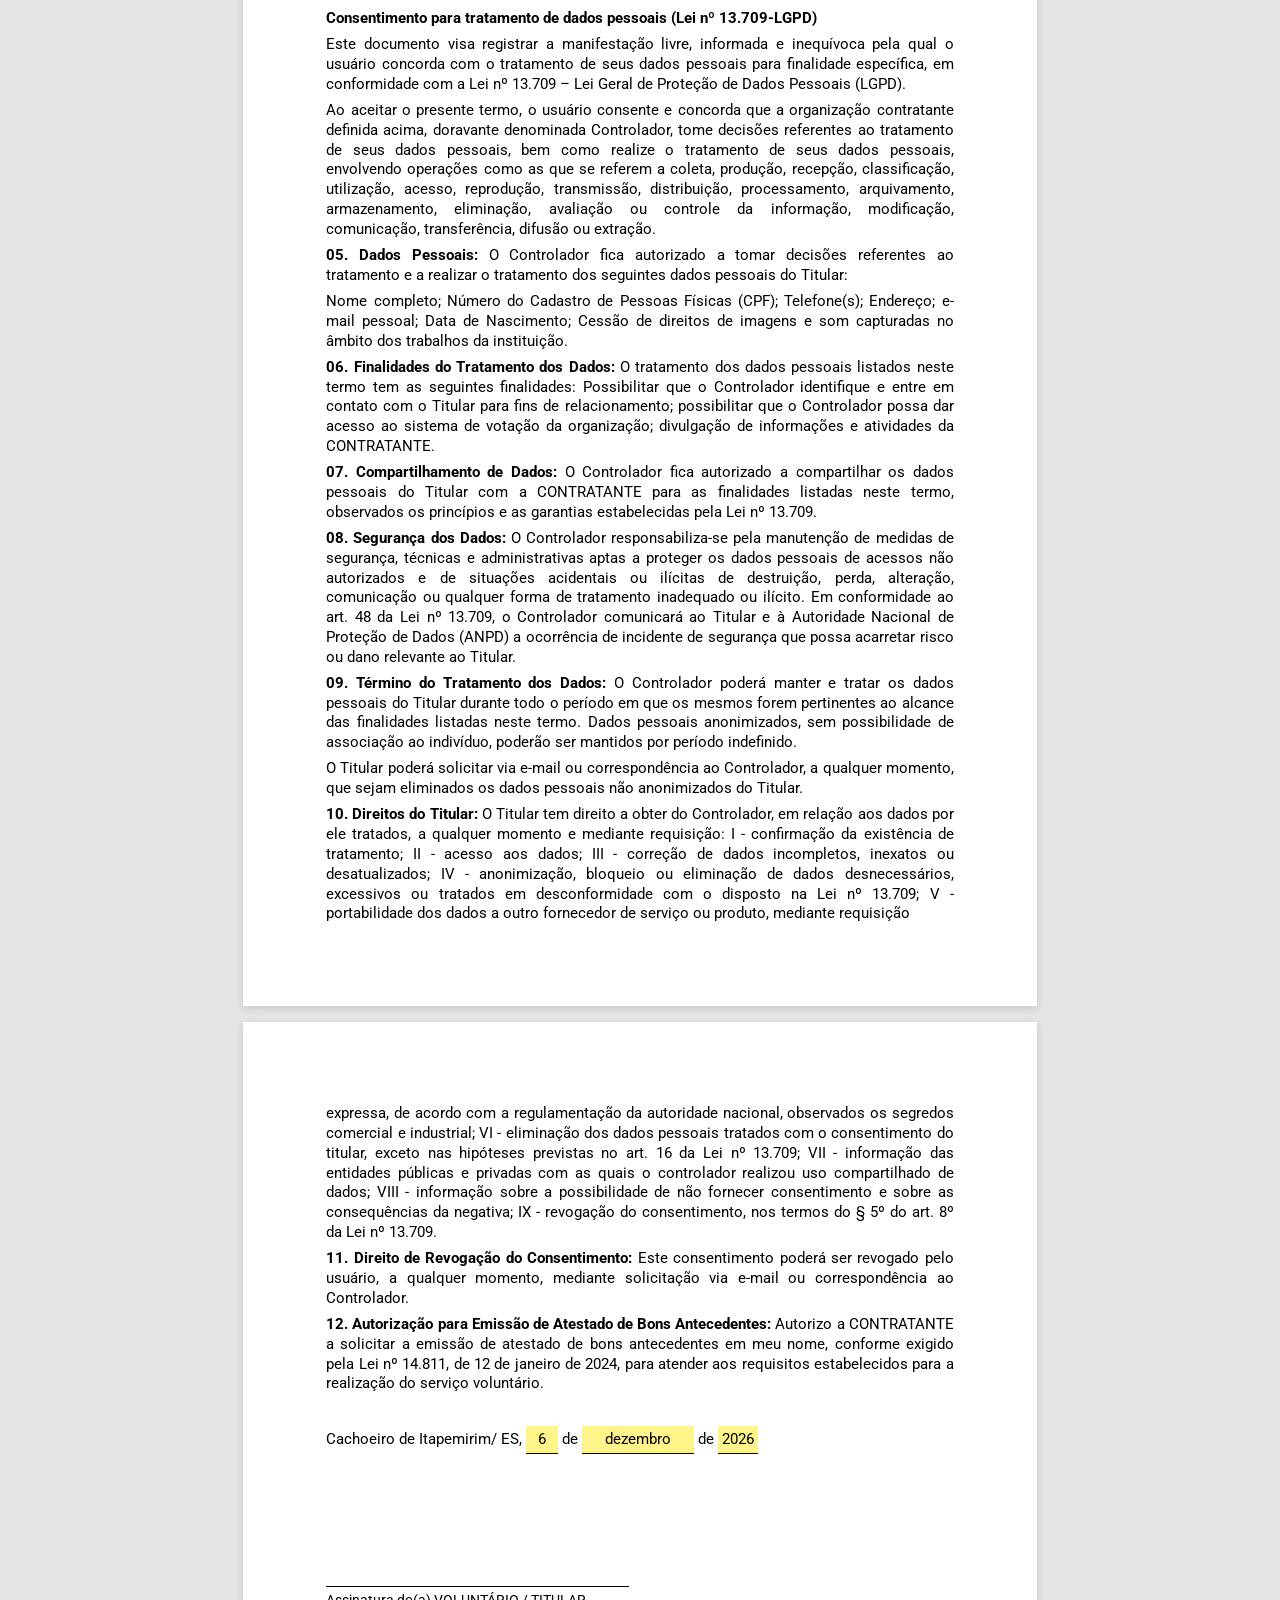
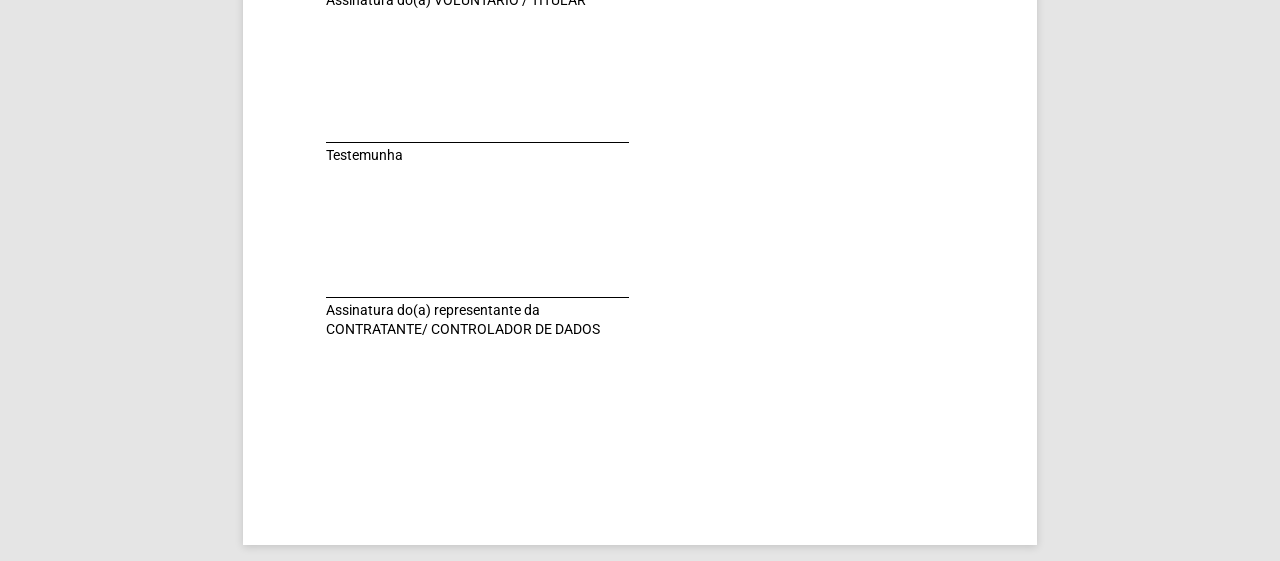
==== commit 0688bc15: "deploy: 0ffc3898a78b58624f2c05dd8387755d3a8789e9" ====
--- a/index.html
+++ b/index.html
@@ -43,7 +43,7 @@
 
       <h3>CONTRATANTE / CONTROLADOR DOS DADOS</h3>
       <p class="italic">
-        CENTRO ESPÍRITA JERONYMO RIBEIRO, CNPJ: 27.192.574-0001-65, com sede na Rua Batista Fluminense,
+        CENTRO ESPIRITA JERONIMO RIBEIRO, CNPJ: 27.192.574-0001-65, com sede na Rua Batista Fluminense,
         nº 8, Centro, Cachoeiro de Itapemirim/ES <strong>, neste ato representado por sua Presidente,</strong>
         Edimery Pinheiro Quadros.
       </p>
@@ -52,17 +52,17 @@
       <table class="fields-table">
         <tr>
           <td colspan="2">
-            <label>Nome <input type="text" class="fill" name="nome" required /></label>
+            <label>Nome Completo <input type="text" class="fill" name="nome" required data-uppercase /></label>
           </td>
         </tr>
         <tr>
           <td colspan="2">
-            <label>Nome da Mãe <input type="text" class="fill" name="nome_mae" required /></label>
+            <label>Nome da Mãe <input type="text" class="fill" name="nome_mae" required data-uppercase /></label>
           </td>
         </tr>
         <tr>
           <td><label>CPF <input type="text" class="fill" name="cpf" data-mask="cpf" maxlength="14" inputmode="numeric" placeholder="000.000.000-00" required pattern="\d{3}\.\d{3}\.\d{3}-\d{2}" title="CPF no formato 000.000.000-00" /></label></td>
-          <td><label>Telefone 55+ <input type="text" class="fill" name="telefone" data-mask="phone" maxlength="15" inputmode="numeric" placeholder="(00) 00000-0000" required pattern="\(\d{2}\) \d{4,5}-\d{4}" title="Telefone no formato (00) 00000-0000" /></label></td>
+          <td><label>Telefone +55 <input type="text" class="fill" name="telefone" data-mask="phone" maxlength="15" inputmode="numeric" placeholder="(00) 00000-0000" required pattern="\(\d{2}\) \d{4,5}-\d{4}" title="Telefone no formato (00) 00000-0000" /></label></td>
         </tr>
         <tr>
           <td><label>Email <input type="email" class="fill" name="email" required placeholder="seu@email.com" title="Informe um e-mail válido" /></label></td>
@@ -234,6 +234,10 @@
     function limparCampos() {
       document.querySelectorAll('input.fill, textarea.fill').forEach(el => el.value = '');
       document.querySelectorAll('select.fill').forEach(el => el.selectedIndex = 0);
+      preencherDataAtual();
+      document.querySelectorAll('.fill').forEach(el => el.classList.remove('invalid'));
+      const err = document.getElementById('form-error');
+      if (err) err.textContent = '';
     }
 
     const masks = {
@@ -269,8 +273,17 @@
       });
     });
 
-    // Pré-preenche dia/mês/ano com a data atual (se o ano estiver dentro do range disponível)
-    (function preencherDataAtual() {
+    document.querySelectorAll('input[data-uppercase]').forEach((el) => {
+      el.style.textTransform = 'uppercase';
+      el.addEventListener('input', () => {
+        const pos = el.selectionStart;
+        el.value = el.value.toUpperCase();
+        el.setSelectionRange(pos, pos);
+      });
+    });
+
+    // Pré-preenche dia/mês com a data atual; ano só se estiver no range do select
+    function preencherDataAtual() {
       const hoje = new Date();
       const dia = String(hoje.getDate());
       const meses = ['janeiro','fevereiro','março','abril','maio','junho',
@@ -282,13 +295,19 @@
         const el = document.querySelector(sel);
         if (!el) return;
         const opt = Array.from(el.options).find((o) => o.value === val || o.textContent === val);
-        if (opt) el.value = opt.value || opt.textContent;
+        if (opt) {
+          el.value = opt.value || opt.textContent;
+        } else {
+          el.selectedIndex = 0;
+        }
       };
 
       setIf('select[name="dia"]', dia);
       setIf('select[name="mes"]', mes);
       setIf('select[name="ano"]', ano);
-    })();
+    }
+
+    preencherDataAtual();
 
     // Validação antes de imprimir
     const btnPrint = document.getElementById('btn-print');
